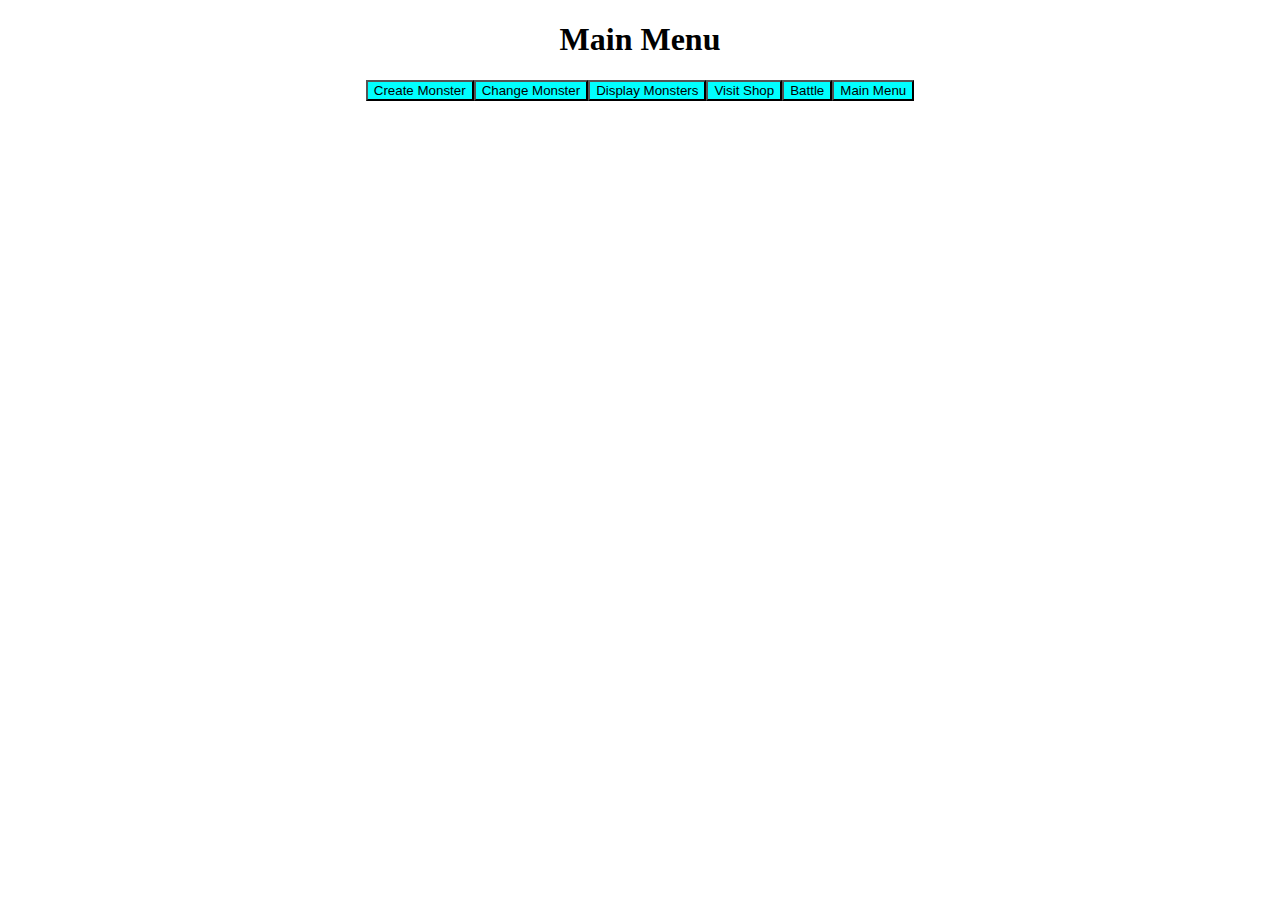
==== index.html @ a6a47360 "Initial commit" ====
<!DOCTYPE html>
<html lang="en">
<head>
    <meta charset="UTF-8">
    <meta name="viewport" content="width=device-width, initial-scale=1.0">
   <link rel="stylesheet" href="Styles.css">
    <title>Main Menu</title>
    <h1 style="display: flex; justify-content: center;">Main Menu </h1>    
</head>

<body>
    <div class="navbar" style="display:flex; justify-content: center;">
        <button class="button-a">Create Monster</button>
        <button class="button-a">Change Monster</button>
        <a href="display.html">
            <button class="button-a">Display Monsters</button>
        </a>
        <a href="shop.html">
            <button class="button-a">Visit Shop</button>
        </a>
        <button class="button-a">Battle</button>
        <a href="index.html">
            <button class="button-a">Main Menu</button>
        </a>
    </div>
</body>

<script src="Monster.js"></script>
<script src="script.js"></script>
</html>
---- Styles.css ----
.button-a{
    background-color: aqua;
    text-align: center;
}
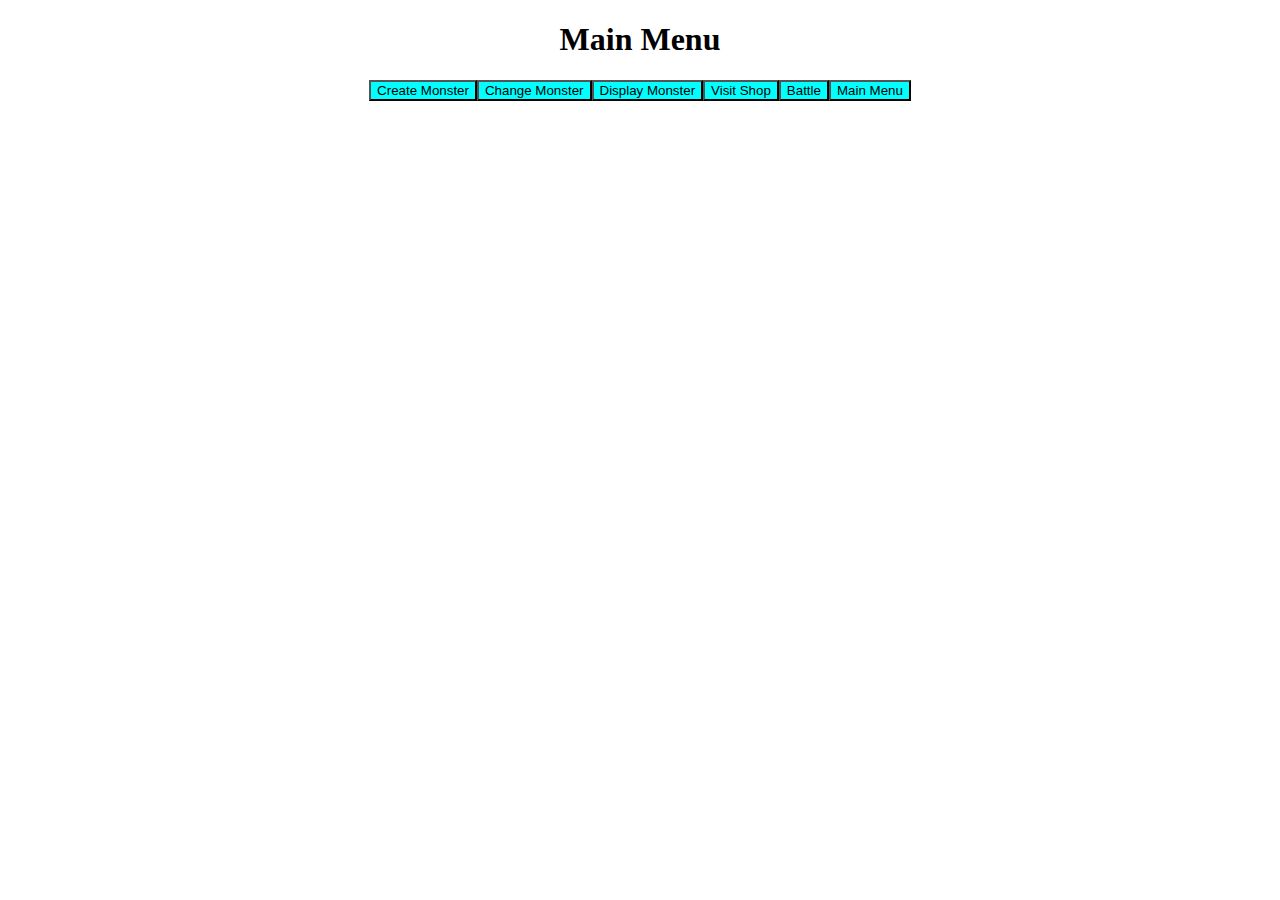
==== commit 674b6159: "Add ability to create a monster" ====
--- a/index.html
+++ b/index.html
@@ -9,20 +9,7 @@
 </head>
 
 <body>
-    <div class="navbar" style="display:flex; justify-content: center;">
-        <button class="button-a">Create Monster</button>
-        <button class="button-a">Change Monster</button>
-        <a href="display.html">
-            <button class="button-a">Display Monsters</button>
-        </a>
-        <a href="shop.html">
-            <button class="button-a">Visit Shop</button>
-        </a>
-        <button class="button-a">Battle</button>
-        <a href="index.html">
-            <button class="button-a">Main Menu</button>
-        </a>
-    </div>
+    <div class="navbar" style="display:flex; justify-content: center;"></div>
 </body>
 
 <script src="Monster.js"></script>
